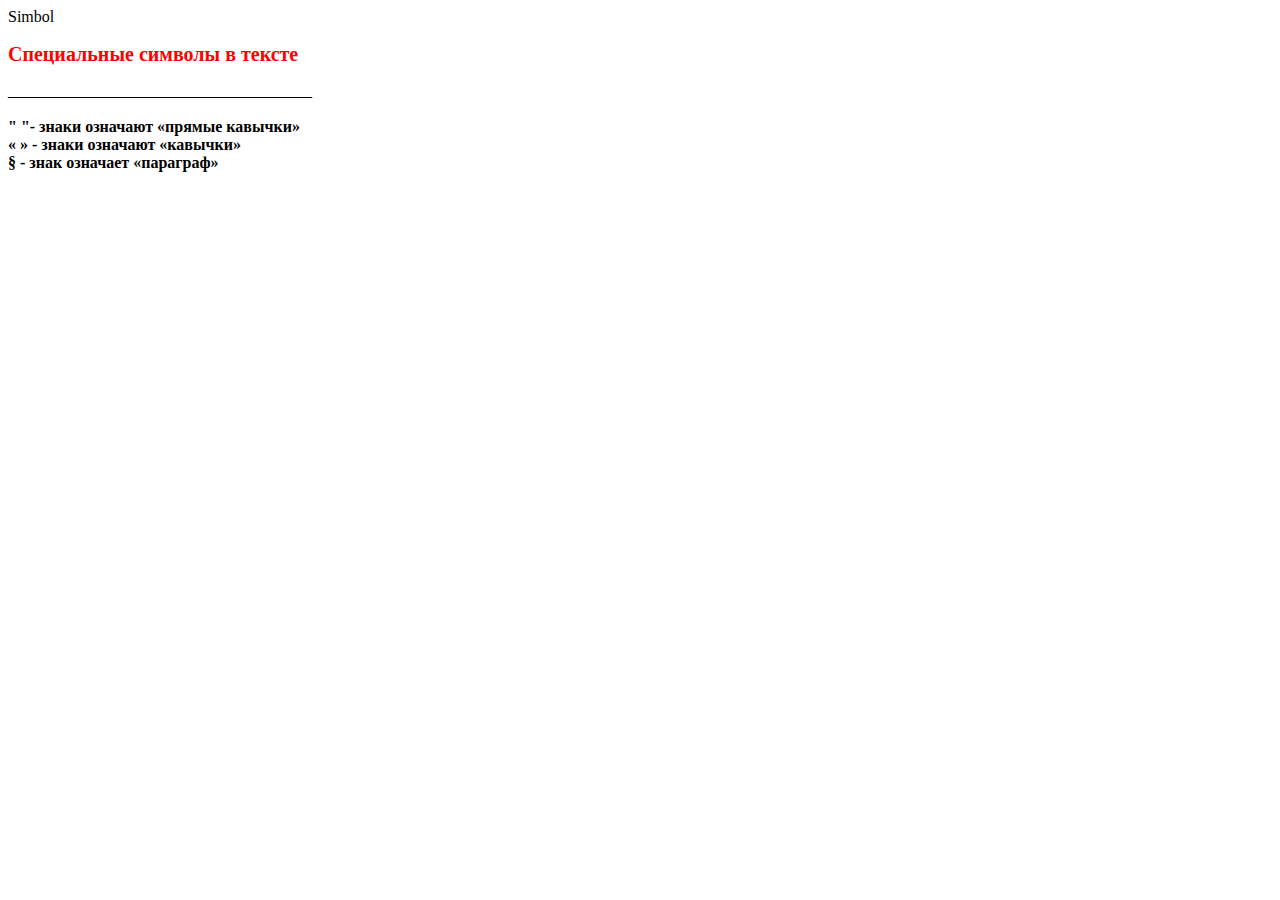
==== 210121.html @ 649a4cc6 "Rename 321.html to 210121.html" ====
<!DOCTYPE HTML>
<html>
<head>
  <meta charset="UTF-8"
  <title>Simbol</title>
  <style>
  h2 {
    font-size: 125%;
    color: red;
    }
    </style>
</head>
<body>
<h2> Специальные символы в тексте </h2>
______________________________________
<br>
<br><strong>" "- знаки означают «прямые кавычки»
<br>« » - знаки означают «кавычки»
<br>§ - знак означает «параграф»
</strong>
</body>
</html>
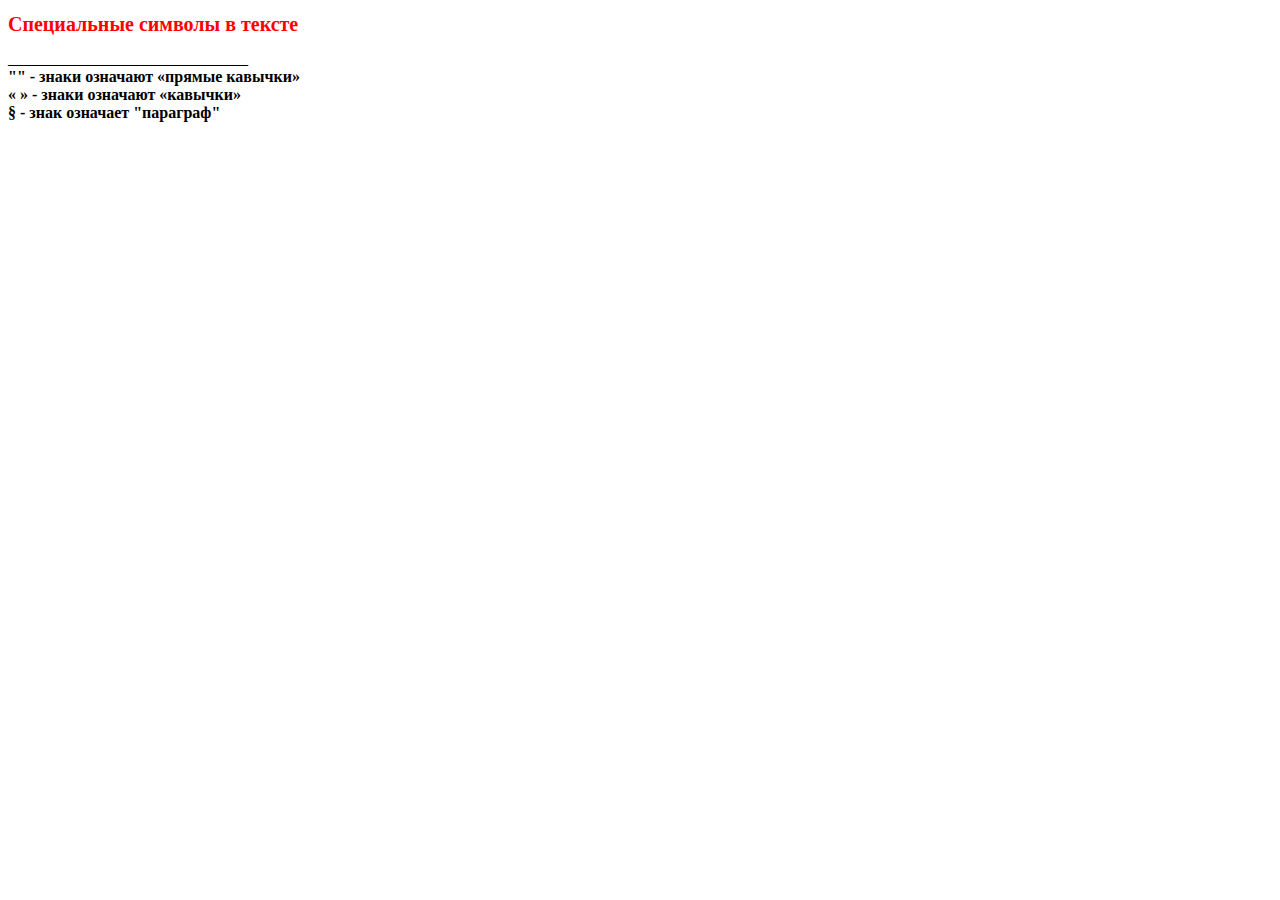
==== commit 71c7d996: "Update 210121.html" ====
--- a/210121.html
+++ b/210121.html
@@ -1,22 +1,24 @@
-<!DOCTYPE HTML>
-<html>
+<!doctype html>
+<html lang="ru">
 <head>
-  <meta charset="UTF-8"
-  <title>Simbol</title>
-  <style>
-  h2 {
-    font-size: 125%;
-    color: red;
-    }
-    </style>
+<meta charset="UTF-8">
+<title> Simbol </title>
+<style>
+h1
+{
+font-size: 125%;
+color: red;
+}
+</style>
 </head>
 <body>
-<h2> Специальные символы в тексте </h2>
-______________________________________
-<br>
-<br><strong>" "- знаки означают «прямые кавычки»
+<h1> Специальные символы в тексте </h1>
+______________________________
+
+<strong>
+<br>"" - знаки означают «прямые кавычки»
 <br>« » - знаки означают «кавычки»
-<br>§ - знак означает «параграф»
+<br>§ - знак означает "параграф"
 </strong>
 </body>
 </html>
